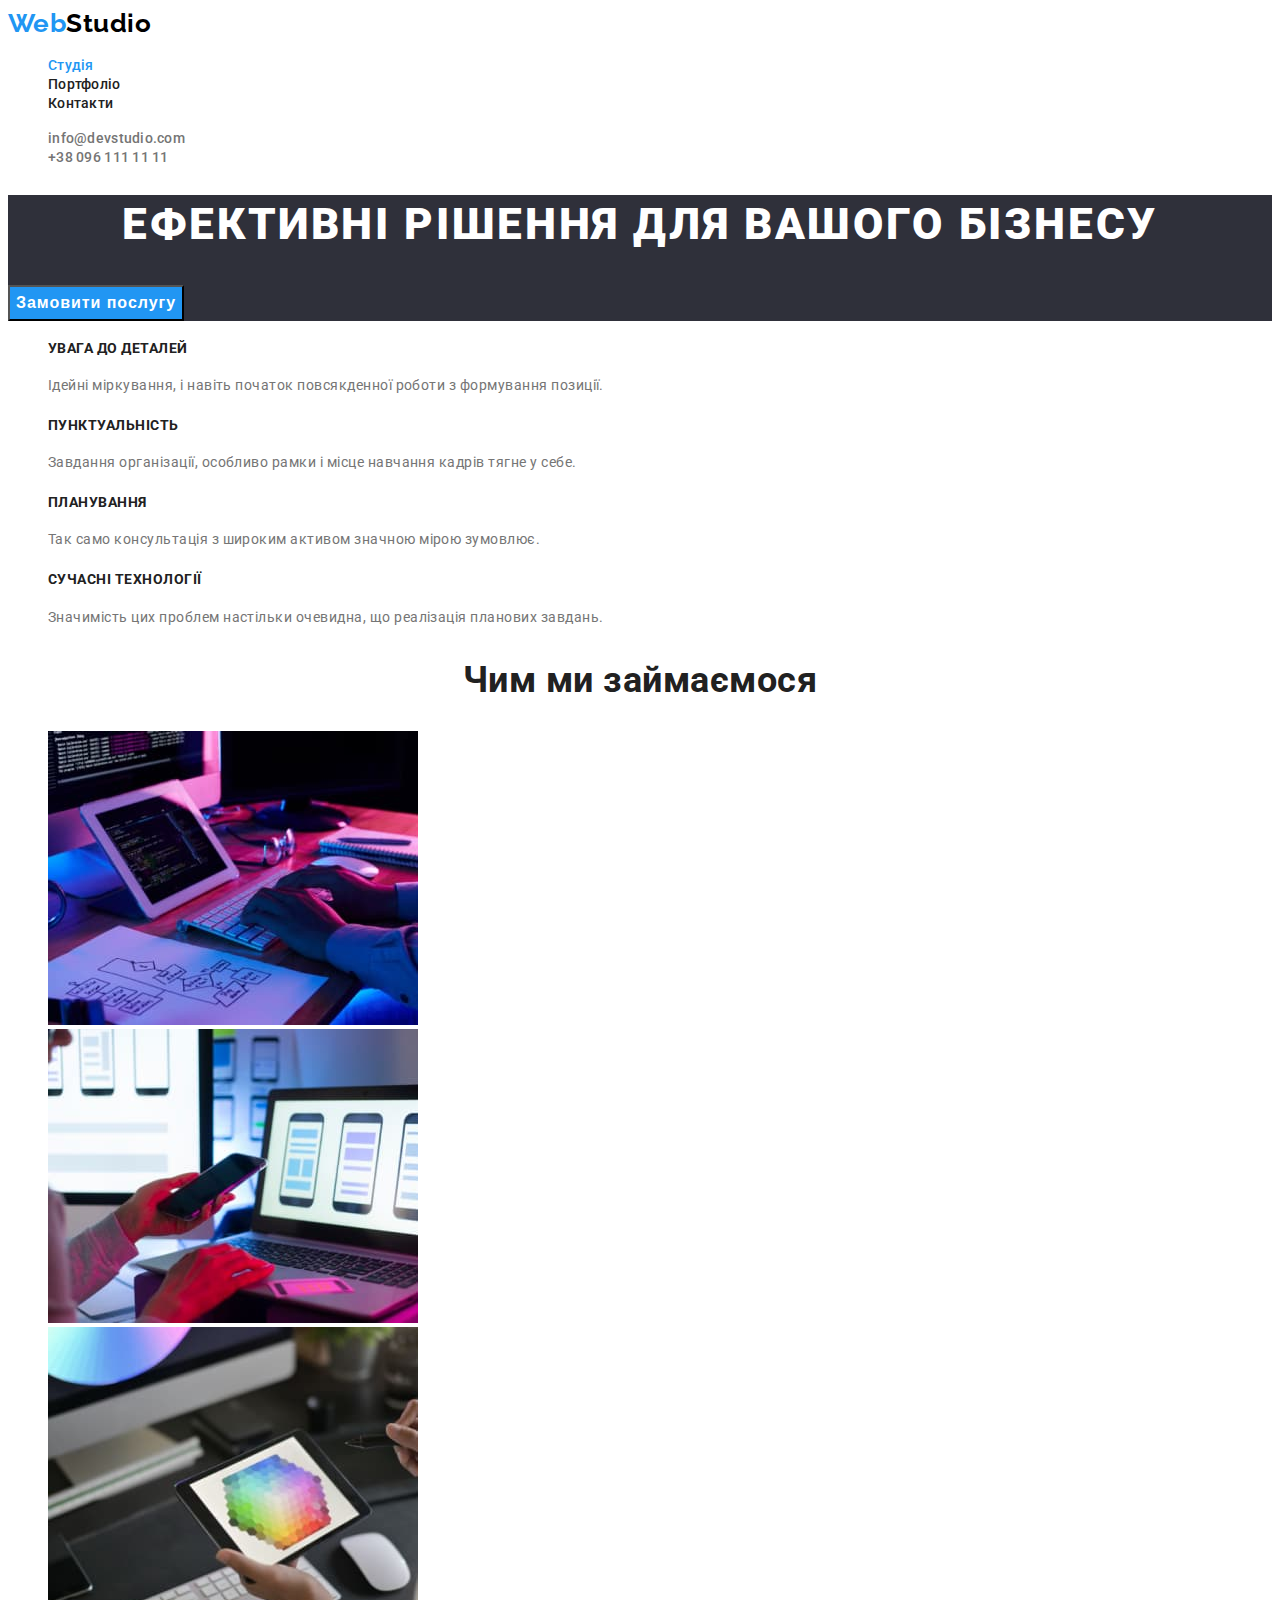
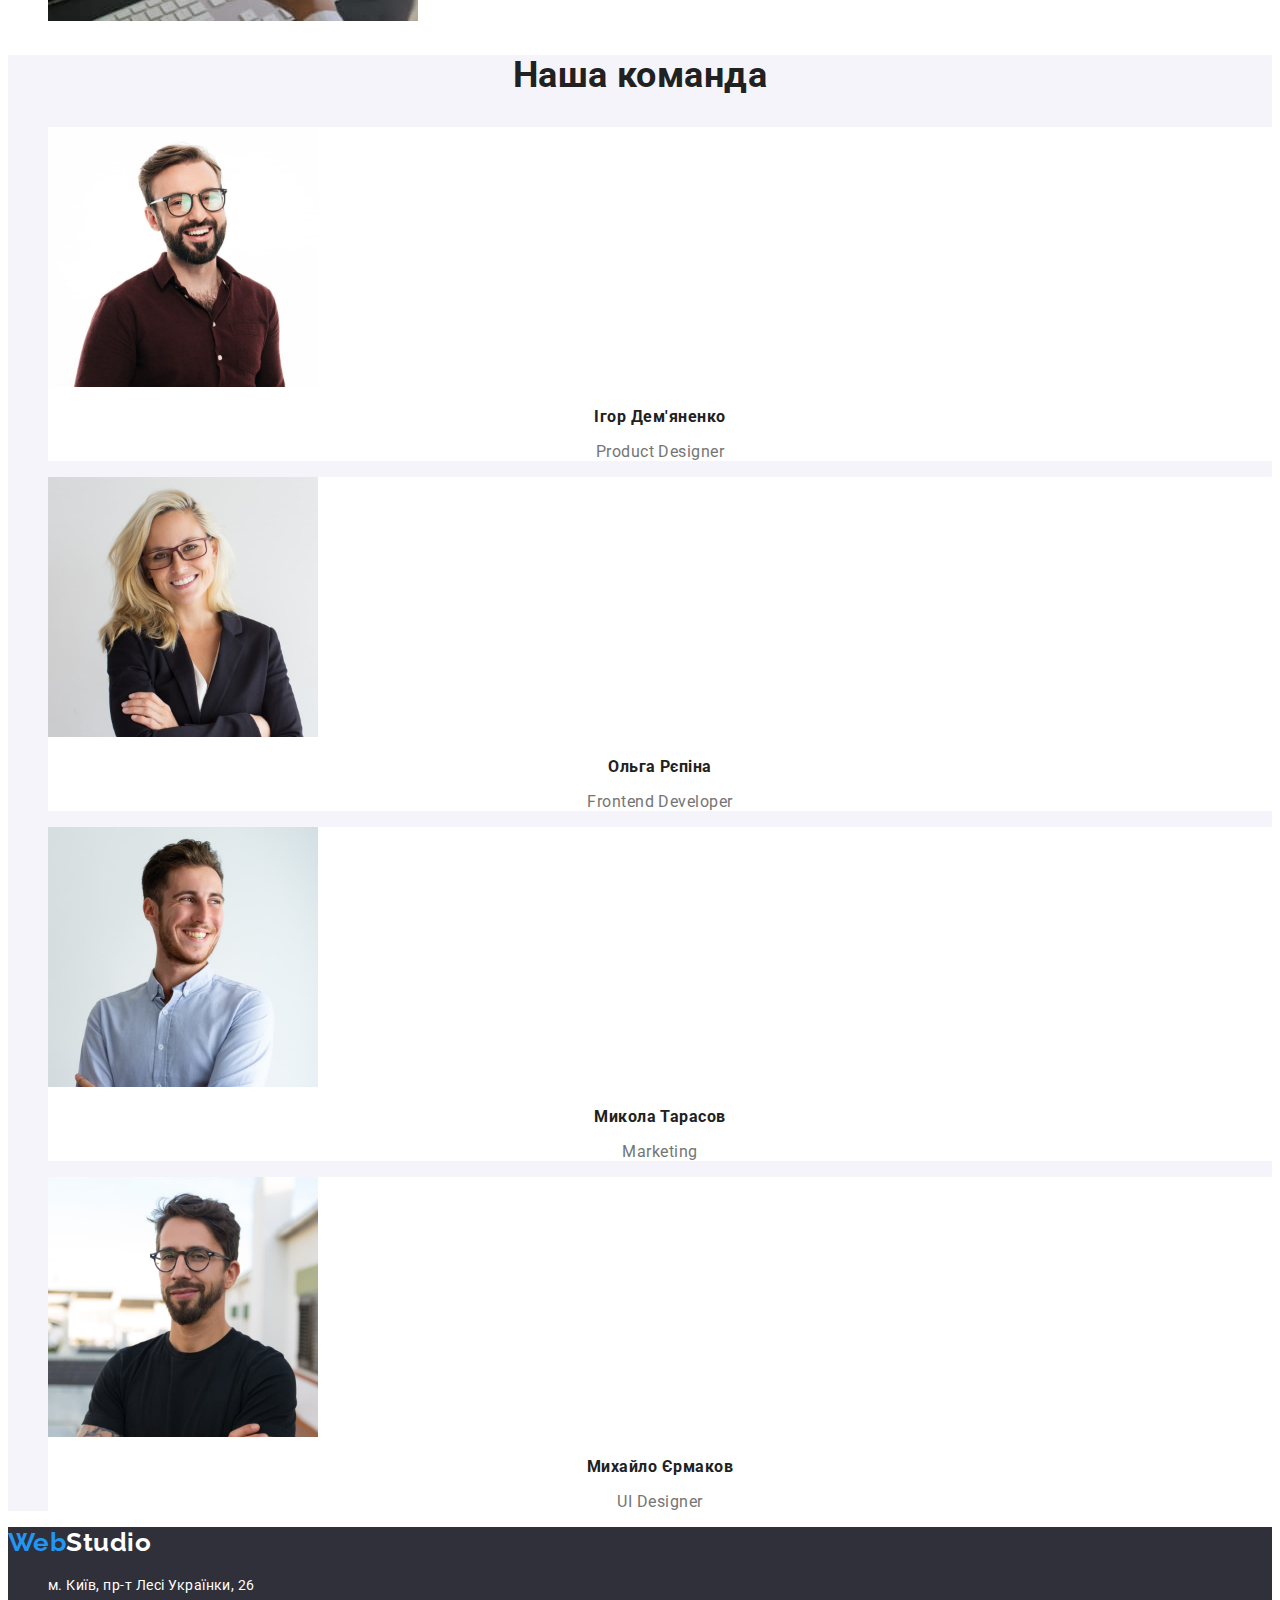
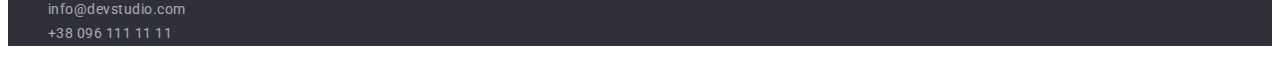
==== index.html @ 1721e5a2 "hw2" ====
<!DOCTYPE html>
<html lang="uk">
<head>
    <meta charset="UTF-8">
    <meta http-equiv="X-UA-Compatible" content="IE=edge">
    <meta name="viewport" content="width=device-width, initial-scale=1.0">
    <title>Document</title>

    <link rel="preconnect" href="https://fonts.googleapis.com">
    <link rel="preconnect" href="https://fonts.gstatic.com" crossorigin>
    <link href="https://fonts.googleapis.com/css2?family=Raleway:wght@700&family=Roboto:wght@400;500;700;900&display=swap" rel="stylesheet">

    <link rel="stylesheet" href="./css/style.css">
</head>
<body>
    <header>
        <nav>
            <a href="#" class="logo"> <span class="web">Web</span>Studio</a>
            <ul class="list">
                <li><a href="index.html" class="header-link current-link">Студія</a></li>
                <li><a href="portfolio.html" class="header-link">Портфоліо</a></li>
                <li><a href="" class="header-link">Контакти</a></li>
            </ul>
        </nav>
        <ul class="list">
            <li><a href="mailto:info@devstudio.com" class="e-mail">info@devstudio.com</a></li>
            <li><a href="tel:+380961111111" class="tel">+38 096 111 11 11</a></li>
        </ul>
    </header>
    
    <main>
        <section class="head-section">
                <h1 class="head-title">Ефективні рішення для вашого бізнесу</h1>
                <button type="button" class="button">Замовити послугу</button>
        </section>
        <section class="section-advantages">
            <h2 class="visually-hidden">Наші переваги</h2>
            <ul class="list">
                <li>
                    <h4 class="section-advantages-title">УВАГА ДО ДЕТАЛЕЙ</h4>
                    <p class="section-advantages-text">Ідейні міркування, і навіть початок повсякденної роботи з формування позиції.</p>
                </li>
                <li>
                    <h4 class="section-advantages-title">ПУНКТУАЛЬНІСТЬ</h4>
                    <p class="section-advantages-text">Завдання організації, особливо рамки і місце навчання кадрів тягне у себе.</p>
                </li>
                <li>
                    <h4 class="section-advantages-title">ПЛАНУВАННЯ</h4>
                    <p class="section-advantages-text">Так само консультація з широким активом значною мірою зумовлює.</p>
                </li>
                <li>
                    <h4 class="section-advantages-title">СУЧАСНІ ТЕХНОЛОГІЇ</h4>
                    <p class="section-advantages-text">Значимість цих проблем настільки очевидна, що реалізація планових завдань.</p>
                </li>
            </ul>
        </section>
        <section class="section-work">
            <h2 class="section-title">Чим ми займаємося</h2>
            <ul class="list">
                <li><img src="images/work/work(1).jpg" alt="Розробка інтерфейсу" width="370"></li>
                <li><img src="images/work/work(2).jpg" alt="Дизайн користувальницького інтерфейсу" width="370"></li>
                <li><img src="images/work/work(3).jpg" alt="Дизайн продукту" width="370"></li>
            </ul>
        </section>
        <section class="section-team"> 
            <h2 class="section-title">Наша команда</h2>
            <ul class="list">
                <li class="section-team-card">
                    <img src="images/team/team (1).jpg" alt="Усміхнений хлопець в окулярах" width="270" height="260">
                    <h3 class="section-team-name">Ігор Дем'яненко</h3>
                    <p class="section-team-work">Product Designer</p>
                </li>
                <li class="section-team-card">
                    <img src="images/team/team (2).jpg" alt="Усміхнена дівчина в окулярах" width="270" height="260">
                    <h3 class="section-team-name">Ольга Рєпіна</h3>
                    <p class="section-team-work">Frontend Developer</p>
                </li>
                <li class="section-team-card">
                    <img src="images/team/team (3).jpg" alt="Усміхнений чоловік у блакитній сорочці" width="270" height="260">
                    <h3 class="section-team-name">Микола Тарасов</h3>
                    <p class="section-team-work">Marketing</p>
                </li>
                <li class="section-team-card">
                    <img src="images/team/team (4).jpg" alt="Усміхнений чоловік в окулярах" width="270" height="260">
                    <h3 class="section-team-name">Михайло Єрмаков</h3>
                    <p class="section-team-work">UI Designer</p>
                </li>
            </ul>
        </section>
    </main>

    <footer class="footer">
        <a href="#" class="footer-logo"> <span class="web">Web</span>Studio</a>
        <address>
            <ul class="list">
                <li><a href="https://goo.gl/maps/CPtrU1FHBa2aNyZL9" target="_blank" rel="noopener noreferrer nofollow" class="footer-address">м. Київ, пр-т  Лесі Українки, 26</a></li>
                <li><a href="mailto:info@devstudio.com" class="footer-e-mail">info@devstudio.com</a></li>
                <li><a href="tel:+380961111111" class="footer-tel">+38 096 111 11 11</a></li>
            </ul>
        </address>
    </footer>
</body>
</html>
---- css/style.css ----
:root {
  --color-bg-action: #2196F3;

  --main-bg-color: #FFFFFF;
  --dark-bg-color: #2F303A;
  --secondary-bg-color: #F5F4FA;

  --color-primary: #212121;
  --color-secondary: #757575;
  --color-invert: #FFFFFF;

  --color-black: #000000;

  --line-color: #ECECEC;
  --footer-address-color: rgba(255, 255, 255, 0.6);
}

body {
    background-color: var(--main-bg-color);
    font-family: 'Roboto' , sans-serif;
    color: var(--color-primary);
    font-weight: 500;
    letter-spacing: 0.03em;
}

.logo {
  color: var(--color-black);
  font-family: 'Raleway' , sans-serif;
  font-weight: 700;
  font-size: 26px;
  line-height: 1.192;
  text-decoration: none;
}

.web {
  color: var(--color-bg-action);
}

.e-mail {
  font-size: 14px;
  line-height: 1.142;
  letter-spacing: 0.02em;
  color: var(--color-secondary);
  text-decoration: none;
}

.tel {
  font-size: 14px;
  line-height: 1.142;
  letter-spacing: 0.02em;
  color: var(--color-secondary);
  text-decoration: none;
}

.header-link:hover,
.e-mail:hover,
.tel:hover,
.footer-tel:hover,
.footer-e-mail:hover,
.footer-address:hover {
  color: #2196F3;
  cursor: pointer;
}

.header-link:focus,
.e-mail:focus,
.tel:focus,
.footer-tel:focus,
.footer-e-mail:focus,
.footer-address:focus {
  color: #2196F3;
  cursor: pointer;
}

.list {
  list-style-type: none;
}

.header-link {
  font-size: 14px;
  line-height: 1.142;
  letter-spacing: 0.02em;
  color: var(--color-primary);
  text-decoration: none;
}

.head-section{
  background-color: var(--dark-bg-color);
}

.button {
  font-weight: 700;
  font-size: 16px;
  line-height: 1.875; 
  display: flex;
  align-items: center;
  text-align: center;
  letter-spacing: 0.06em;
  background-color: var(--color-bg-action) ;
  color: var(--main-bg-color);
}

.head-title {
  font-weight: 900;
  font-size: 44px;
  line-height: 1.3636;
  text-align: center;
  letter-spacing: 0.06em;
  text-transform: uppercase;
  color: var(--main-bg-color);
}

.section-title {
  font-weight: 700;
  font-size: 36px;
  line-height: 1.166;
  text-align: center;
  color: var(--color-primary);
}

.visually-hidden {
  position: absolute;
  white-space: nowrap;
  width: 1px;
  height: 1px;
  overflow: hidden;
  border: 0;
  padding: 0;
  clip: rect(0 0 0 0);
  clip-path: inset(50%);
  margin: -1px;
}

.section-advantages-title {
  font-weight: 700;
  font-size: 14px;
  line-height: 1.142;
  text-transform: uppercase;
  color: var(--color-primary);
}

.section-advantages-text {
  font-weight: 400;
  font-size: 14px;
  line-height: 1.714;
  color: var(--color-secondary);
}

.section-team-name {
  font-size: 16px;
  line-height: 1.1875;
  text-align: center;
  color: var(--color-primary);
}

.section-team-work {
  font-weight: 400;
  font-size: 16px;
  line-height: 1.1875;
  text-align: center;
  color: var(--color-secondary);
}

.section-team {
  background-color: var(--secondary-bg-color);
}

.section-team-card {
  background-color: var(--main-bg-color);
}

.footer-logo {
  font-family: 'Raleway', sans-serif;
  font-weight: 700;
  font-size: 26px;
  line-height: 1.192;
  color: var(--color-invert);
  text-decoration: none;

}

.footer {
  background-color: var(--dark-bg-color);
}

.footer-address {
  font-style: normal;
  font-weight: 400;
  font-size: 14px;
  line-height: 1.714;
  color: var(--color-invert);
  text-decoration: none;
}

.footer-e-mail {
  font-style: normal;
  font-weight: 400;
  font-size: 14px;
  line-height: 1.714;
  color: var(--footer-address-color);
  text-decoration: none;
}

.footer-tel {
  font-style: normal;
  font-weight: 400;
  font-size: 14px;
  line-height: 1.714;
  color: var(--footer-address-color);
  text-decoration: none;
}

.filter {
  font-size: 16px;
  line-height: 1.625;
  text-align: center;
  color: var(--color-primary);
  text-decoration: none;
  background-color: var(--secondary-bg-color);
  border: none;
}

.filter:hover {
  background-color: var(--color-bg-action);
  color: var(--color-invert);
  cursor: pointer;
}

.filter:focus {
  background-color: var(--color-bg-action);
  color: #FFFFFF;
  cursor: pointer;
}

.current-link {
  color: var(--color-bg-action);
}

.section-portfolio-title {
  font-weight: 700;
  font-size: 18px;
  line-height: 2;
  letter-spacing: 0.06em;
  color: var(--color-primary);
}

.sectoin-portfolio-text {
  font-weight: 400;
  font-size: 16px;
  line-height: 1,875;
  color: var(--color-secondary);
}
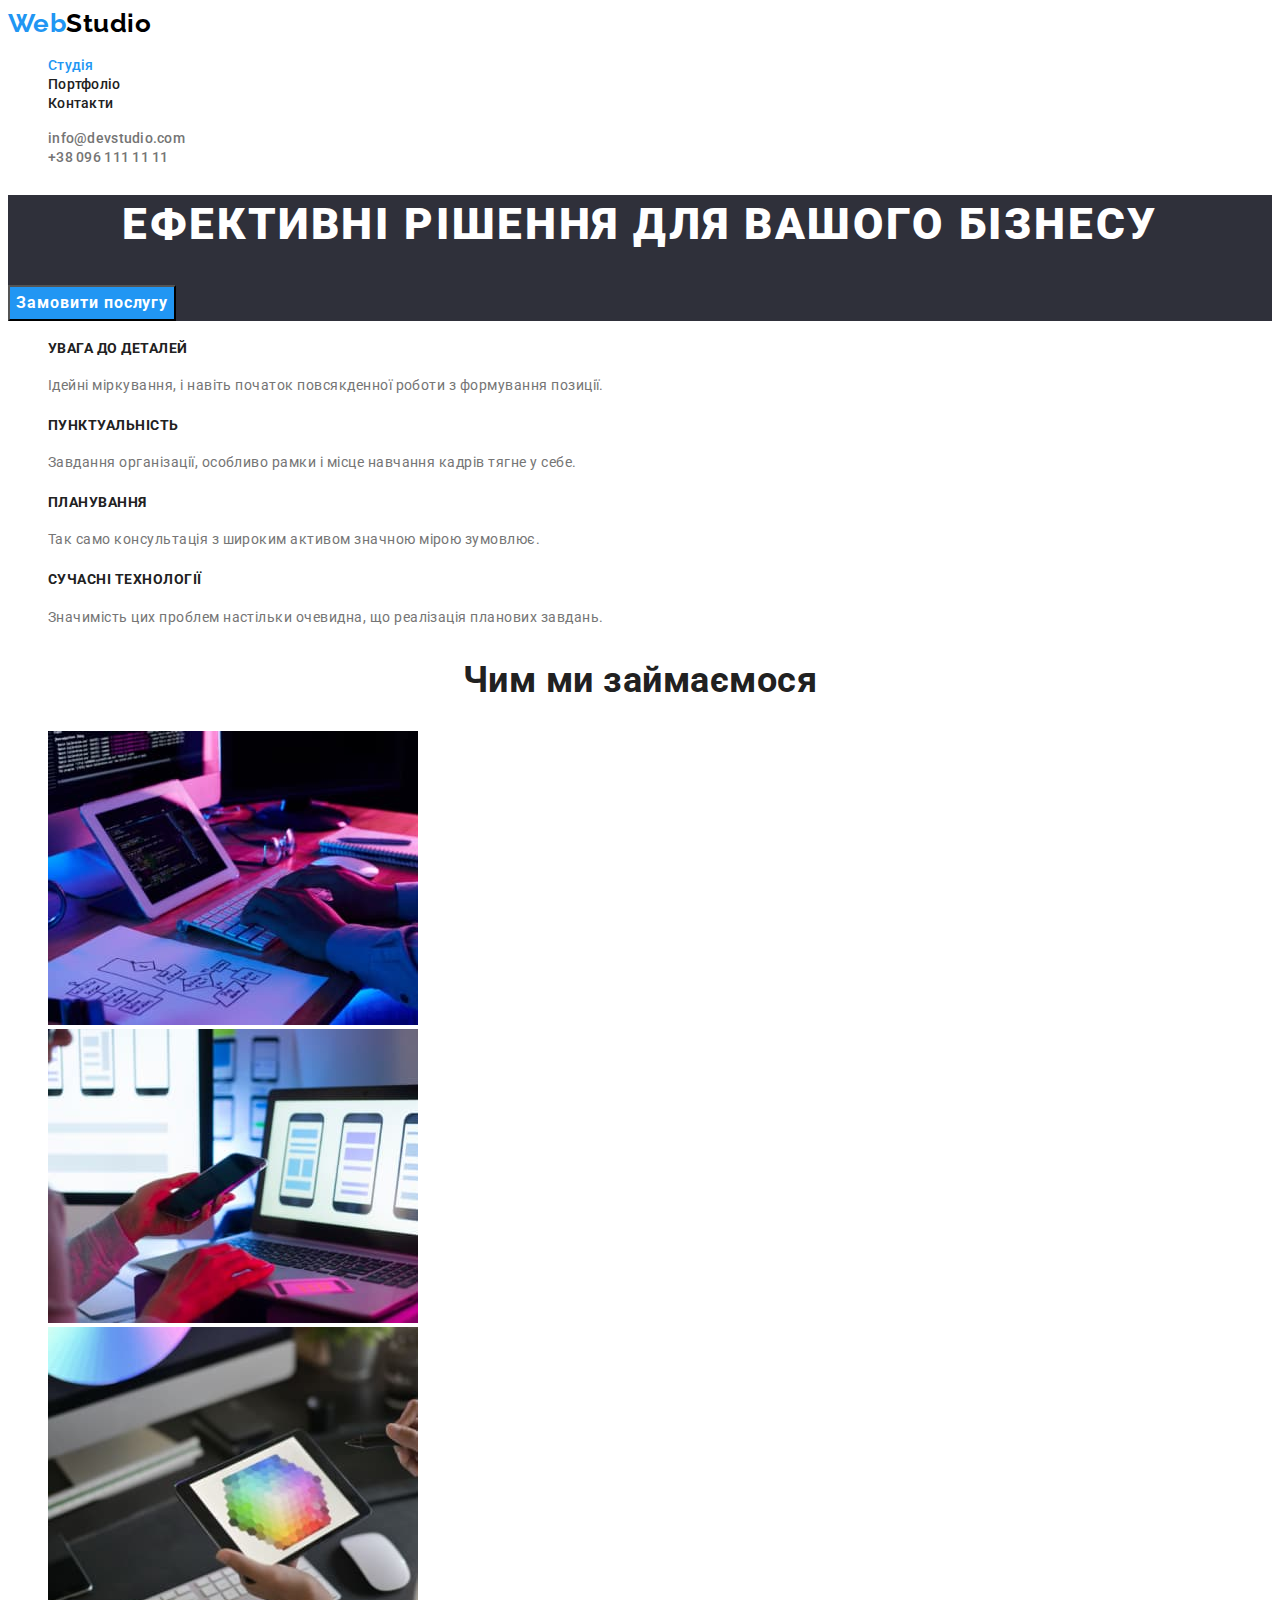
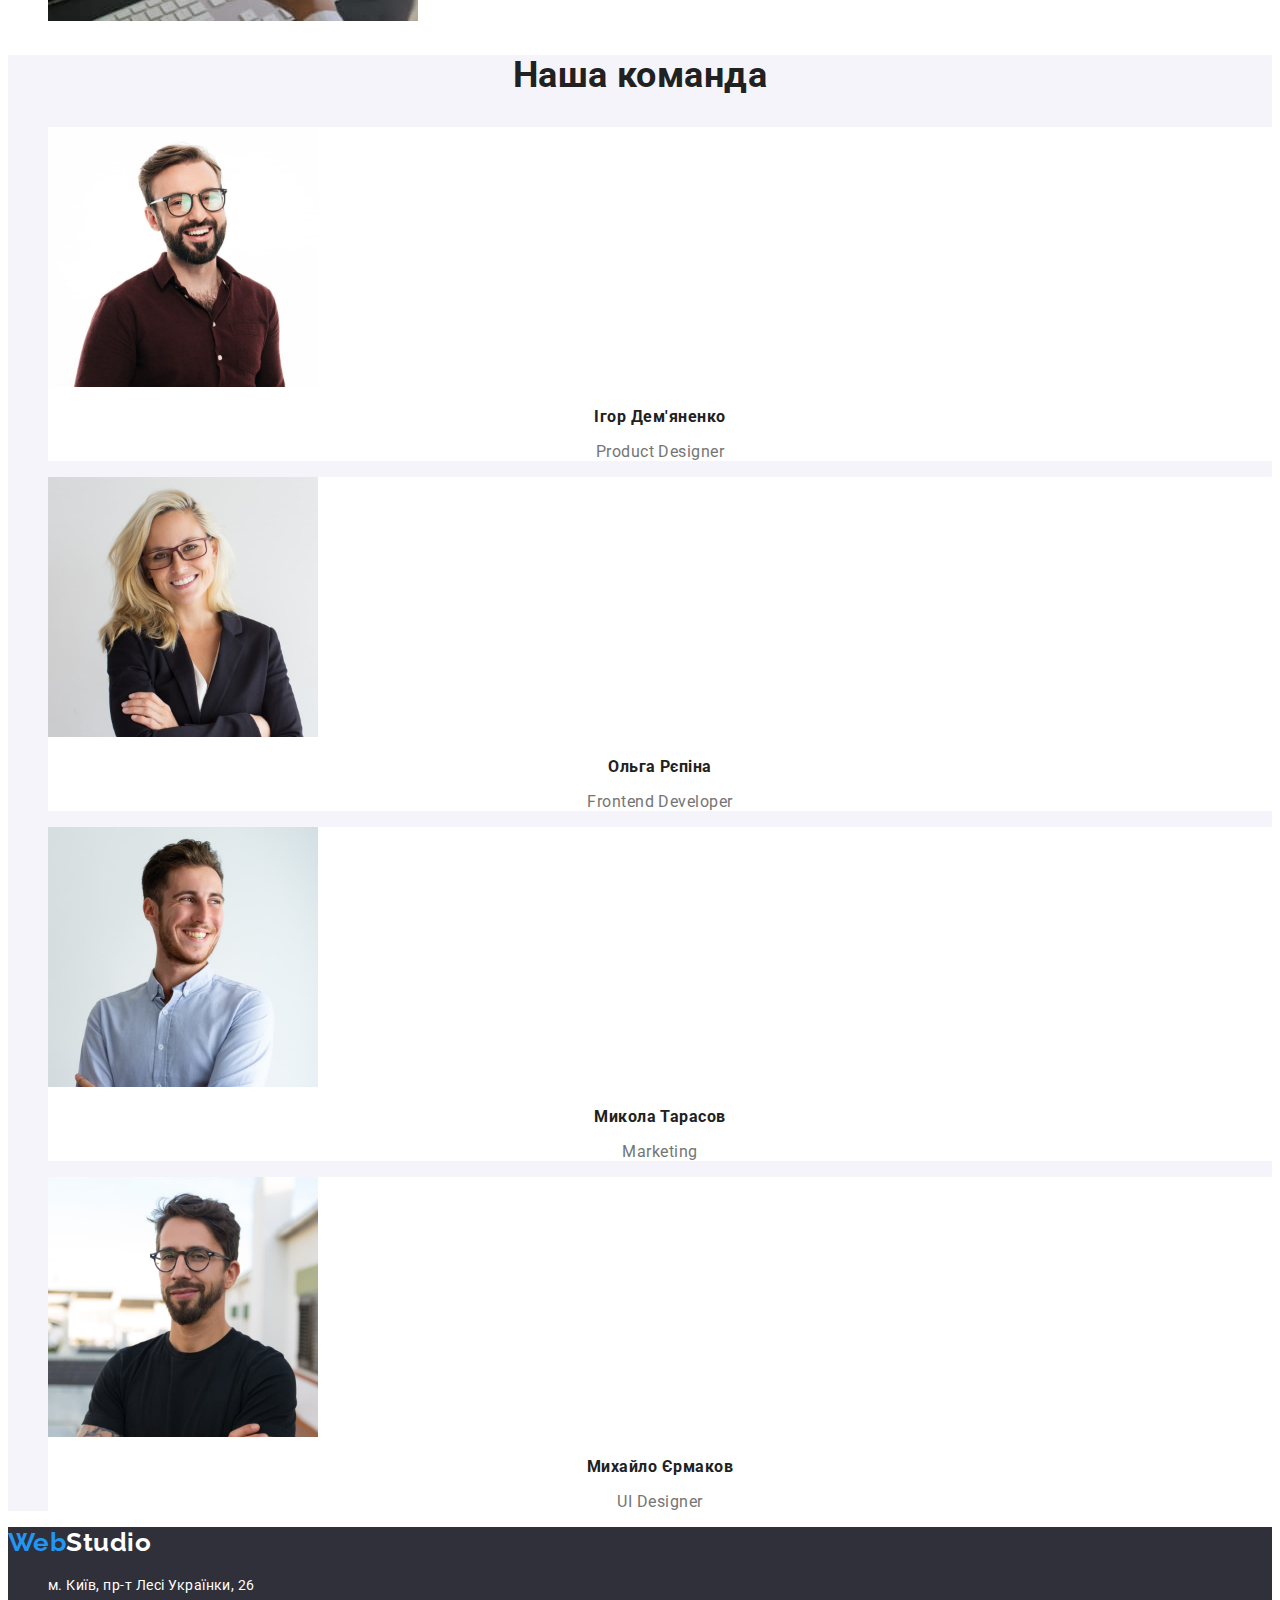
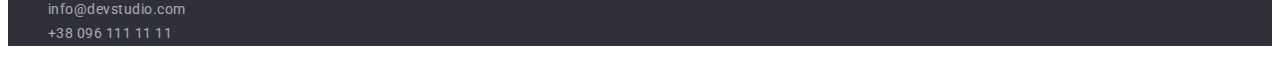
==== commit f83dd176: "changed img" ====
--- a/index.html
+++ b/index.html
@@ -66,22 +66,22 @@
             <h2 class="section-title">Наша команда</h2>
             <ul class="list">
                 <li class="section-team-card">
-                    <img src="images/team/team (1).jpg" alt="Усміхнений хлопець в окулярах" width="270" height="260">
+                    <img src="images/team/team(1).jpg" alt="Усміхнений хлопець в окулярах" width="270" height="260">
                     <h3 class="section-team-name">Ігор Дем'яненко</h3>
                     <p class="section-team-work">Product Designer</p>
                 </li>
                 <li class="section-team-card">
-                    <img src="images/team/team (2).jpg" alt="Усміхнена дівчина в окулярах" width="270" height="260">
+                    <img src="images/team/team(2).jpg" alt="Усміхнена дівчина в окулярах" width="270" height="260">
                     <h3 class="section-team-name">Ольга Рєпіна</h3>
                     <p class="section-team-work">Frontend Developer</p>
                 </li>
                 <li class="section-team-card">
-                    <img src="images/team/team (3).jpg" alt="Усміхнений чоловік у блакитній сорочці" width="270" height="260">
+                    <img src="images/team/team(3).jpg" alt="Усміхнений чоловік у блакитній сорочці" width="270" height="260">
                     <h3 class="section-team-name">Микола Тарасов</h3>
                     <p class="section-team-work">Marketing</p>
                 </li>
                 <li class="section-team-card">
-                    <img src="images/team/team (4).jpg" alt="Усміхнений чоловік в окулярах" width="270" height="260">
+                    <img src="images/team/team(4).jpg" alt="Усміхнений чоловік в окулярах" width="270" height="260">
                     <h3 class="section-team-name">Михайло Єрмаков</h3>
                     <p class="section-team-work">UI Designer</p>
                 </li>
--- a/css/style.css
+++ b/css/style.css
@@ -89,6 +89,7 @@
 }
 
 .button {
+  font-family: 'Roboto', sans-serif;
   font-weight: 700;
   font-size: 16px;
   line-height: 1.875; 
